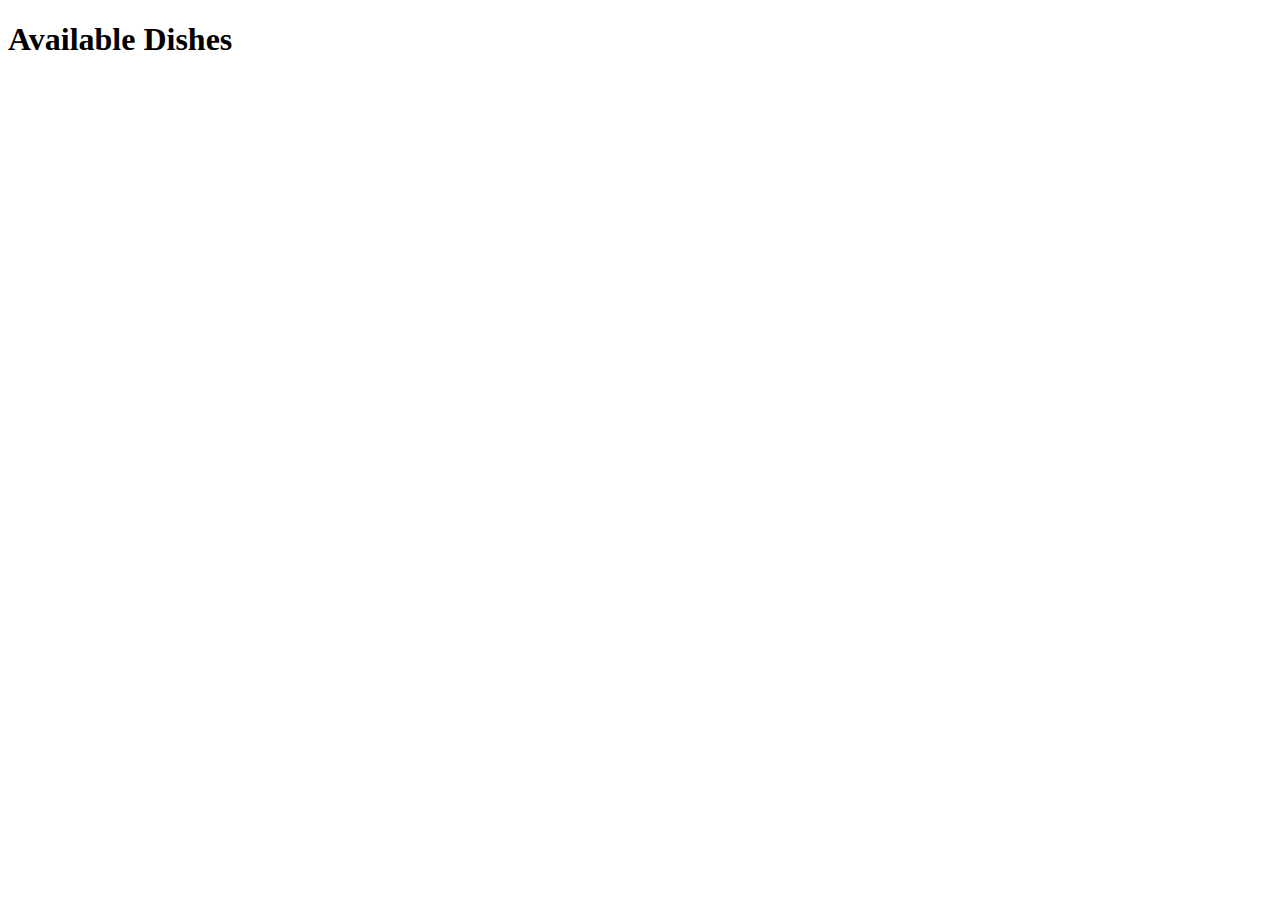
==== dishes.html @ 8e11e865 "wdd330 project" ====
<!DOCTYPE html>
<html lang="en">
<head>
    <meta charset="UTF-8">
    <meta name="viewport" content="width=device-width, initial-scale=1.0">
    <title>Dishes</title>
    <link rel="stylesheet" href="styles.css">
</head>
<body>
    <header>
        <h1>Available Dishes</h1>
    </header>
    <main>
        <section id="dishes-list">
            <!-- Dishes will be dynamically added here -->
        </section>
    </main>
    <script src="dishes.js" type="module"></script>
</body>
</html>
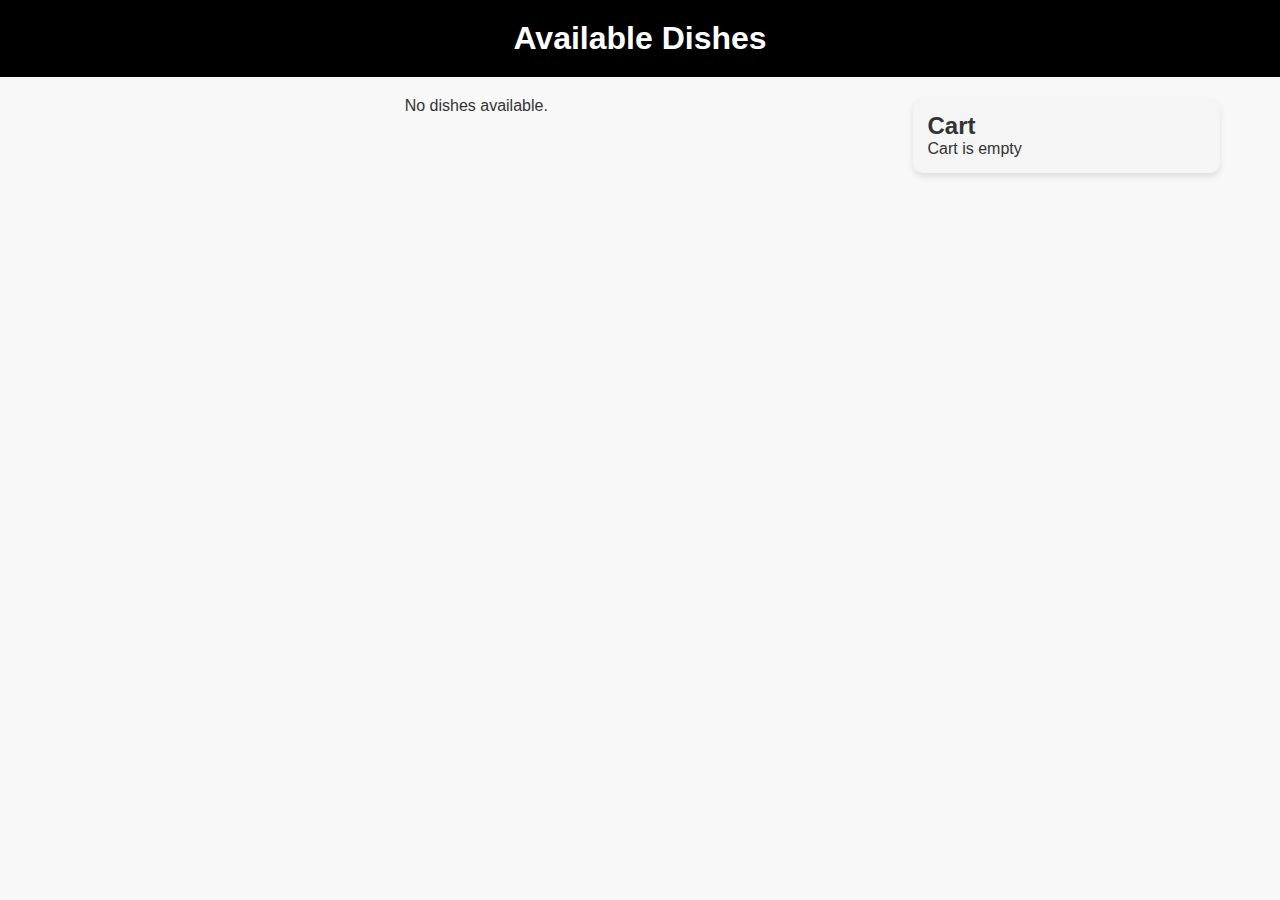
==== commit 108a878e: "dishes page and cart" ====
--- a/dishes.html
+++ b/dishes.html
@@ -4,19 +4,27 @@
     <meta charset="UTF-8">
     <meta name="viewport" content="width=device-width, initial-scale=1.0">
     <title>Dishes</title>
-    <link rel="stylesheet" href="styles.css">
+    <link rel="stylesheet" href="styles/dish.css">
+    <script type="module" src="scripts/dish.js"></script>
 </head>
 <body>
     <header>
         <h1>Available Dishes</h1>
     </header>
-    <main>
+    
+    <div class="container">
+        <!-- Dishes Section -->
         <section id="dishes-list">
             <!-- Dishes will be dynamically added here -->
         </section>
-    </main>
-    <script src="dishes.js" type="module"></script>
+
+        <!-- Cart Section -->
+        <aside id="cart">
+            <h2>Cart</h2>
+            <div id="cart-items">
+                <!-- Cart items will be displayed here (only one dish tall) -->
+            </div>
+        </aside>
+    </div>
 </body>
 </html>
-
-
--- a/styles/dish.css
+++ b/styles/dish.css
@@ -0,0 +1,221 @@
+/* styles.css */
+
+/* Reset basic styles */
+* {
+    margin: 0;
+    padding: 0;
+    box-sizing: border-box;
+  }
+  
+  /* Body styling */
+  body {
+    font-family: 'Helvetica Neue', Arial, sans-serif;
+    background-color: #f8f8f8;
+    color: #333;
+  }
+  
+  /* Header styling */
+  header {
+    background-color: #000;
+    color: #fff;
+    padding: 20px 10px;
+    text-align: center;
+  }
+  
+  /* Main content container */
+  main {
+    max-width: 1200px;
+    margin: 20px auto;
+    padding: 0 20px;
+  }
+  
+  /* Dishes list container: using flex to create a responsive grid */
+  #dishes-list {
+    display: flex;
+    flex-wrap: wrap;
+    gap: 20px;
+    justify-content: center;
+  }
+  
+  /* Dish card styling */
+  .dish {
+    background-color: #fff;
+    border-radius: 10px;
+    overflow: hidden;
+    width: 300px;
+    display: flex;
+    flex-direction: column;
+    box-shadow: 0 4px 6px rgba(0,0,0,0.1);
+    transition: transform 0.2s ease;
+  }
+  
+  .dish:hover {
+    transform: translateY(-5px);
+  }
+  
+  /* Dish image styling */
+  .dish img {
+    width: 100%;
+    height: 180px;
+    object-fit: cover;
+  }
+  
+  /* Dish text content */
+  .dish h2,
+  .dish p {
+    padding: 10px 15px;
+  }
+  
+  /* Dish name */
+  .dish h2 {
+    font-size: 1.25em;
+    margin-bottom: 5px;
+  }
+  
+  /* Dish description */
+  .dish p {
+    font-size: 0.95em;
+    line-height: 1.4;
+    color: #555;
+  }
+  
+  /* Price styling (assumed to be the last paragraph) */
+  .dish p:last-child {
+    font-weight: bold;
+    margin-top: auto;
+    padding-bottom: 15px;
+    color: #000;
+  }
+  
+  /* Pagination controls */
+  .pagination {
+    width: 100%;
+    display: flex;
+    justify-content: center;
+    margin-top: 30px;
+  }
+  
+  .pagination a {
+    background-color: #000;
+    color: #fff;
+    text-decoration: none;
+    padding: 10px 20px;
+    margin: 0 10px;
+    border-radius: 5px;
+    font-weight: bold;
+    transition: background-color 0.3s ease;
+  }
+  
+  .pagination a:hover {
+    background-color: #444;
+  }
+  
+/* Cart controls styling */
+.cart-controls {
+    display: flex;
+    align-items: center;
+    justify-content: space-between;
+    margin-top: 10px;
+    padding: 10px;
+    background-color: #000;
+    border-radius: 5px;
+    width: 100%;
+}
+
+.cart-controls button {
+    background-color: #000;
+    color: #fff;
+    border: none;
+    padding: 8px 12px;
+    font-size: 18px;
+    cursor: pointer;
+    border-radius: 5px;
+    transition: background-color 0.3s ease;
+}
+
+.cart-controls button:hover {
+    background-color: #333;
+}
+
+.cart-controls span {
+    color: #fff;
+    font-weight: bold;
+    font-size: 16px;
+}
+
+/* Container for dishes and cart */
+.container {
+    display: flex;
+    max-width: 1200px;
+    margin: 20px auto;
+    padding: 0 20px;
+    gap: 20px;
+}
+
+/* Dishes Section (takes up most of the space) */
+#dishes-list {
+    flex: 3;
+    display: flex;
+    flex-wrap: wrap;
+    gap: 20px;
+    justify-content: center;
+}
+
+/* Cart Section */
+#cart {
+    flex: 1;
+    background-color: #f5f5f5;
+    padding: 15px;
+    border-radius: 10px;
+    box-shadow: 0 4px 6px rgba(0,0,0,0.1);
+}
+
+/* Cart Items */
+.cart-item {
+    display: flex;
+    align-items: center;
+    justify-content: space-between;
+    background-color: white;
+    padding: 10px;
+    border-radius: 5px;
+    box-shadow: 0 2px 4px rgba(0,0,0,0.1);
+    margin-bottom: 10px;
+}
+
+/* Cart Item Image */
+.cart-item img {
+    width: 50px;
+    height: 50px;
+    object-fit: cover;
+    border-radius: 5px;
+}
+
+/* Remove Button */
+.remove-btn {
+    background-color: red;
+    color: white;
+    border: none;
+    padding: 5px 10px;
+    border-radius: 5px;
+    cursor: pointer;
+}
+
+.remove-btn:hover {
+    background-color: darkred;
+}
+
+/* Checkout Button */
+.checkout-btn {
+    width: 100%;
+    background-color: black;
+    color: white;
+    border: none;
+    padding: 10px;
+    margin-top: 10px;
+    border-radius: 5px;
+    cursor: pointer;
+}
+
+.checkout-btn:hover {
+    background-color: #444;
+}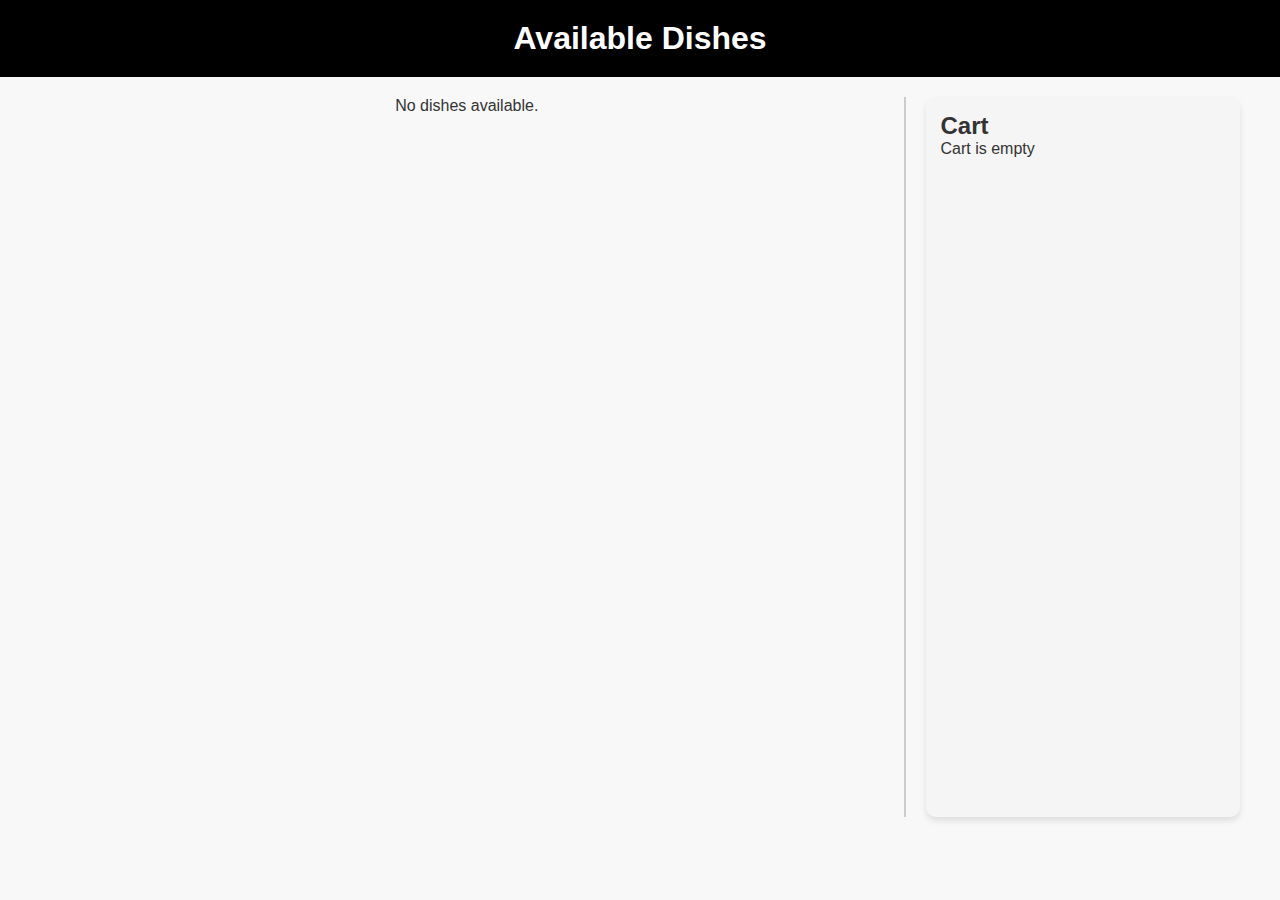
==== commit add4b557: "independent scrolling" ====
--- a/dishes.html
+++ b/dishes.html
@@ -15,14 +15,14 @@
     <div class="container">
         <!-- Dishes Section -->
         <section id="dishes-list">
-            <!-- Dishes will be dynamically added here -->
+            
         </section>
 
         <!-- Cart Section -->
         <aside id="cart">
             <h2>Cart</h2>
             <div id="cart-items">
-                <!-- Cart items will be displayed here (only one dish tall) -->
+                
             </div>
         </aside>
     </div>
--- a/styles/dish.css
+++ b/styles/dish.css
@@ -1,221 +1,198 @@
-/* styles.css */
-
-/* Reset basic styles */
 * {
-    margin: 0;
-    padding: 0;
-    box-sizing: border-box;
-  }
-  
-  /* Body styling */
-  body {
-    font-family: 'Helvetica Neue', Arial, sans-serif;
-    background-color: #f8f8f8;
-    color: #333;
-  }
-  
-  /* Header styling */
-  header {
-    background-color: #000;
-    color: #fff;
-    padding: 20px 10px;
-    text-align: center;
-  }
-  
-  /* Main content container */
-  main {
-    max-width: 1200px;
-    margin: 20px auto;
-    padding: 0 20px;
-  }
-  
-  /* Dishes list container: using flex to create a responsive grid */
-  #dishes-list {
-    display: flex;
-    flex-wrap: wrap;
-    gap: 20px;
-    justify-content: center;
-  }
-  
-  /* Dish card styling */
-  .dish {
-    background-color: #fff;
-    border-radius: 10px;
-    overflow: hidden;
-    width: 300px;
-    display: flex;
-    flex-direction: column;
-    box-shadow: 0 4px 6px rgba(0,0,0,0.1);
-    transition: transform 0.2s ease;
-  }
-  
-  .dish:hover {
-    transform: translateY(-5px);
-  }
-  
-  /* Dish image styling */
-  .dish img {
-    width: 100%;
-    height: 180px;
-    object-fit: cover;
-  }
-  
-  /* Dish text content */
-  .dish h2,
-  .dish p {
-    padding: 10px 15px;
-  }
-  
-  /* Dish name */
-  .dish h2 {
-    font-size: 1.25em;
-    margin-bottom: 5px;
-  }
-  
-  /* Dish description */
-  .dish p {
-    font-size: 0.95em;
-    line-height: 1.4;
-    color: #555;
-  }
-  
-  /* Price styling (assumed to be the last paragraph) */
-  .dish p:last-child {
-    font-weight: bold;
-    margin-top: auto;
-    padding-bottom: 15px;
-    color: #000;
-  }
-  
-  /* Pagination controls */
-  .pagination {
-    width: 100%;
-    display: flex;
-    justify-content: center;
-    margin-top: 30px;
-  }
-  
-  .pagination a {
-    background-color: #000;
-    color: #fff;
-    text-decoration: none;
-    padding: 10px 20px;
-    margin: 0 10px;
-    border-radius: 5px;
-    font-weight: bold;
-    transition: background-color 0.3s ease;
-  }
-  
-  .pagination a:hover {
-    background-color: #444;
-  }
-  
-/* Cart controls styling */
-.cart-controls {
-    display: flex;
-    align-items: center;
-    justify-content: space-between;
-    margin-top: 10px;
-    padding: 10px;
-    background-color: #000;
-    border-radius: 5px;
-    width: 100%;
+  margin: 0;
+  padding: 0;
+  box-sizing: border-box;
 }
 
-.cart-controls button {
-    background-color: #000;
-    color: #fff;
-    border: none;
-    padding: 8px 12px;
-    font-size: 18px;
-    cursor: pointer;
-    border-radius: 5px;
-    transition: background-color 0.3s ease;
+body {
+  font-family: 'Helvetica Neue', Arial, sans-serif;
+  background-color: #f8f8f8;
+  color: #333;
 }
 
-.cart-controls button:hover {
-    background-color: #333;
+header {
+  background-color: #000;
+  color: #fff;
+  padding: 20px 10px;
+  text-align: center;
 }
 
-.cart-controls span {
-    color: #fff;
-    font-weight: bold;
-    font-size: 16px;
+main {
+  max-width: 1200px;
+  margin: 20px auto;
+  padding: 0 20px;
 }
 
 /* Container for dishes and cart */
 .container {
-    display: flex;
-    max-width: 1200px;
-    margin: 20px auto;
-    padding: 0 20px;
-    gap: 20px;
+  display: flex;
+  max-width: 1200px;
+  margin: 20px auto;
+  gap: 20px;
 }
 
-/* Dishes Section (takes up most of the space) */
 #dishes-list {
-    flex: 3;
-    display: flex;
-    flex-wrap: wrap;
-    gap: 20px;
-    justify-content: center;
+  flex: 3;
+  height: 80vh;             
+  overflow-y: auto;         
+  padding-right: 10px;
+  border-right: 2px solid #ccc; 
+  display: flex;
+  flex-wrap: wrap;
+  gap: 20px;
+  justify-content: center;
 }
 
-/* Cart Section */
-#cart {
-    flex: 1;
-    background-color: #f5f5f5;
-    padding: 15px;
-    border-radius: 10px;
-    box-shadow: 0 4px 6px rgba(0,0,0,0.1);
+.dish {
+  background-color: #fff;
+  border-radius: 10px;
+  overflow: hidden;
+  width: 300px;
+  display: flex;
+  flex-direction: column;
+  box-shadow: 0 4px 6px rgba(0,0,0,0.1);
+  transition: transform 0.2s ease;
 }
 
-/* Cart Items */
-.cart-item {
-    display: flex;
-    align-items: center;
-    justify-content: space-between;
-    background-color: white;
-    padding: 10px;
-    border-radius: 5px;
-    box-shadow: 0 2px 4px rgba(0,0,0,0.1);
-    margin-bottom: 10px;
+.dish:hover {
+  transform: translateY(-5px);
 }
 
-/* Cart Item Image */
-.cart-item img {
-    width: 50px;
-    height: 50px;
-    object-fit: cover;
-    border-radius: 5px;
+.dish img {
+  width: 100%;
+  height: 180px;
+  object-fit: cover;
 }
 
-/* Remove Button */
+.dish h2,
+.dish p {
+  padding: 10px 15px;
+}
+
+.dish h2 {
+  font-size: 1.25em;
+  margin-bottom: 5px;
+}
+
+.dish p {
+  font-size: 0.95em;
+  line-height: 1.4;
+  color: #555;
+}
+
+.dish p:last-child {
+  font-weight: bold;
+  margin-top: auto;
+  padding-bottom: 15px;
+  color: #000;
+}
+
+.pagination {
+  width: 100%;
+  display: flex;
+  justify-content: center;
+  margin-top: 30px;
+}
+
+.pagination a {
+  background-color: #000;
+  color: #fff;
+  text-decoration: none;
+  padding: 10px 20px;
+  margin: 0 10px;
+  border-radius: 5px;
+  font-weight: bold;
+  transition: background-color 0.3s ease;
+}
+
+.pagination a:hover {
+  background-color: #444;
+}
+
+\.cart-controls {
+  display: flex;
+  align-items: center;
+  justify-content: space-between;
+  margin-top: 10px;
+  padding: 10px;
+  background-color: #000;
+  border-radius: 5px;
+  width: 100%;
+}
+
+.cart-controls button {
+  background-color: #000;
+  color: #fff;
+  border: none;
+  padding: 8px 12px;
+  font-size: 18px;
+  cursor: pointer;
+  border-radius: 5px;
+  transition: background-color 0.3s ease;
+}
+
+.cart-controls button:hover {
+  background-color: #333;
+}
+
+.cart-controls span {
+  color: #fff;
+  font-weight: bold;
+  font-size: 16px;
+}
+
+#cart {
+  flex: 1;
+  height: 80vh;  
+  overflow-y: auto;        
+  background-color: #f5f5f5;
+  padding: 15px;
+  border-radius: 10px;
+  box-shadow: 0 4px 6px rgba(0,0,0,0.1);
+}
+
+.cart-item {
+  display: flex;
+  align-items: center;
+  justify-content: space-between;
+  background-color: white;
+  padding: 10px;
+  border-radius: 5px;
+  box-shadow: 0 2px 4px rgba(0,0,0,0.1);
+  margin-bottom: 10px;
+}
+
+.cart-item img {
+  width: 50px;
+  height: 50px;
+  object-fit: cover;
+  border-radius: 5px;
+}
+
 .remove-btn {
-    background-color: red;
-    color: white;
-    border: none;
-    padding: 5px 10px;
-    border-radius: 5px;
-    cursor: pointer;
+  background-color: red;
+  color: white;
+  border: none;
+  padding: 5px 10px;
+  border-radius: 5px;
+  cursor: pointer;
 }
 
 .remove-btn:hover {
-    background-color: darkred;
+  background-color: darkred;
 }
 
-/* Checkout Button */
 .checkout-btn {
-    width: 100%;
-    background-color: black;
-    color: white;
-    border: none;
-    padding: 10px;
-    margin-top: 10px;
-    border-radius: 5px;
-    cursor: pointer;
+  width: 100%;
+  background-color: black;
+  color: white;
+  border: none;
+  padding: 10px;
+  margin-top: 10px;
+  border-radius: 5px;
+  cursor: pointer;
 }
 
 .checkout-btn:hover {
-    background-color: #444;
-}+  background-color: #444;
+}
